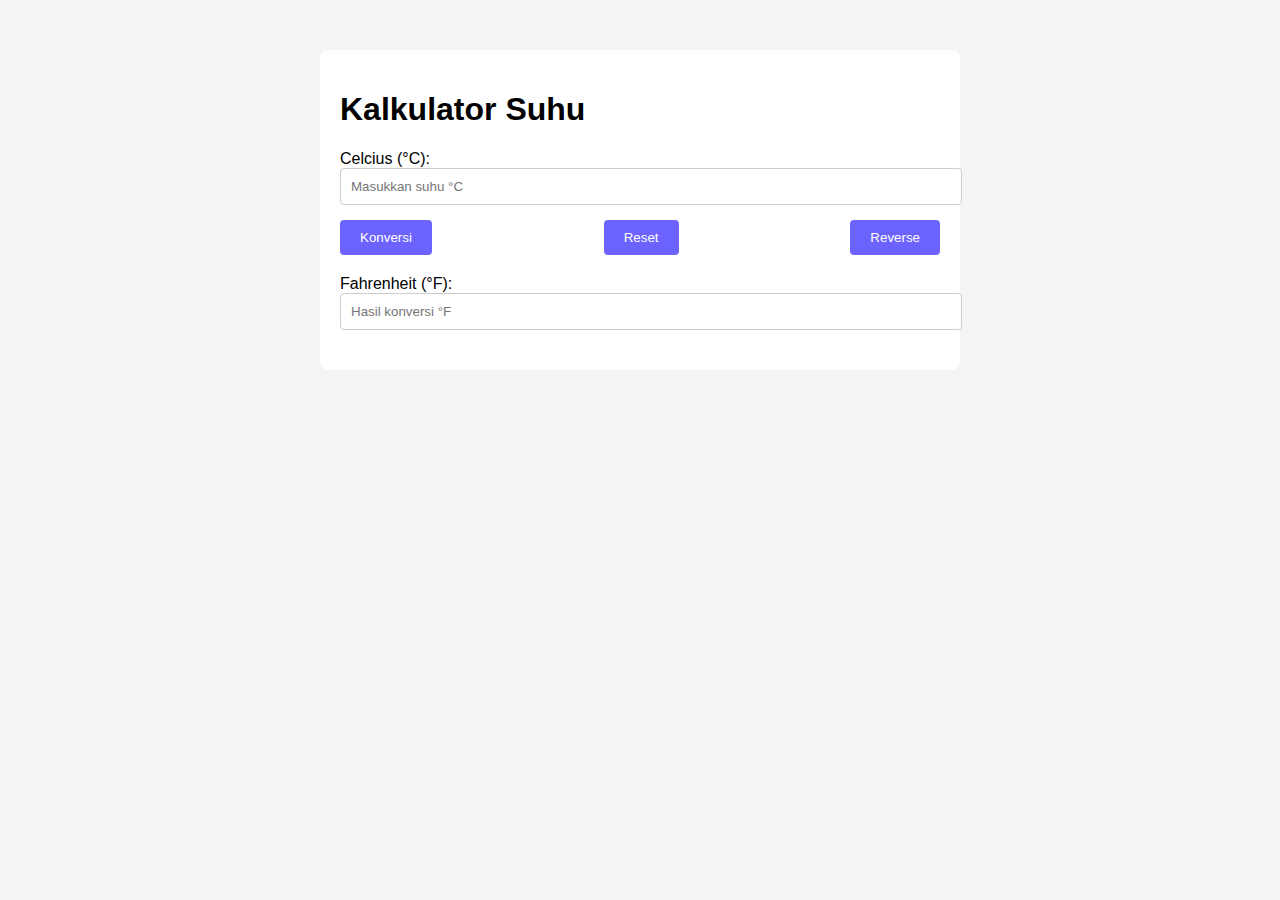
==== index.html @ aa570bb6 "new update converter suhu" ====
<!DOCTYPE html>
<html lang="en">
<head>
    <meta charset="UTF-8">
    <meta name="viewport" content="width=device-width, initial-scale=1.0">
    <title>Kalkulator Suhu</title>
    <link rel="stylesheet" href="css/styles.css">
</head>
<body>
    <div class="container">
        <h1>Kalkulator Suhu</h1>
        
        <div class="form-group">
            <label for="celsius">Celcius (°C):</label>
            <input type="number" id="celsius" placeholder="Masukkan suhu °C">
        </div>

        <div class="button-group">
            <button onclick="convertToFar()" id="convertBtn">Konversi</button>
            <button onclick="resetForm()">Reset</button>
            <button onclick="reverseConversion()">Reverse</button>
        </div>

        <div class="form-group">
            <label for="fahrenheit">Fahrenheit (°F):</label>
            <input type="number" id="fahrenheit" placeholder="Hasil konversi °F" readonly>
        </div>

        <div class="explanation">
            <p id="explanationText"></p>
        </div>
    </div>

    <script src="js/script.js"></script>
</body>
</html>
---- css/styles.css ----
body {
    font-family: Arial, sans-serif;
    background-color: #f4f4f4;
}

.container {
    max-width: 600px;
    margin: 50px auto;
    padding: 20px;
    background-color: #ffffff;
    border-radius: 8px;
}

.form-group {
    margin-bottom: 15px;
}

.button-group {
    display: flex;
    justify-content: space-between;
    margin-bottom: 20px;
}

button {
    padding: 10px 20px;
    border: none;
    border-radius: 4px;
    cursor: pointer;
    background-color: #6c63ff;
    color: #ffffff;
}

button:hover {
    background-color: #5349db;
}

input[type="number"] {
    width: 100%;
    padding: 10px;
    border-radius: 4px;
    border: 1px solid #ccc;
}

.explanation {
    margin-top: 20px;
    font-weight: bold;
}

.explanation span {
    color: purple;
}
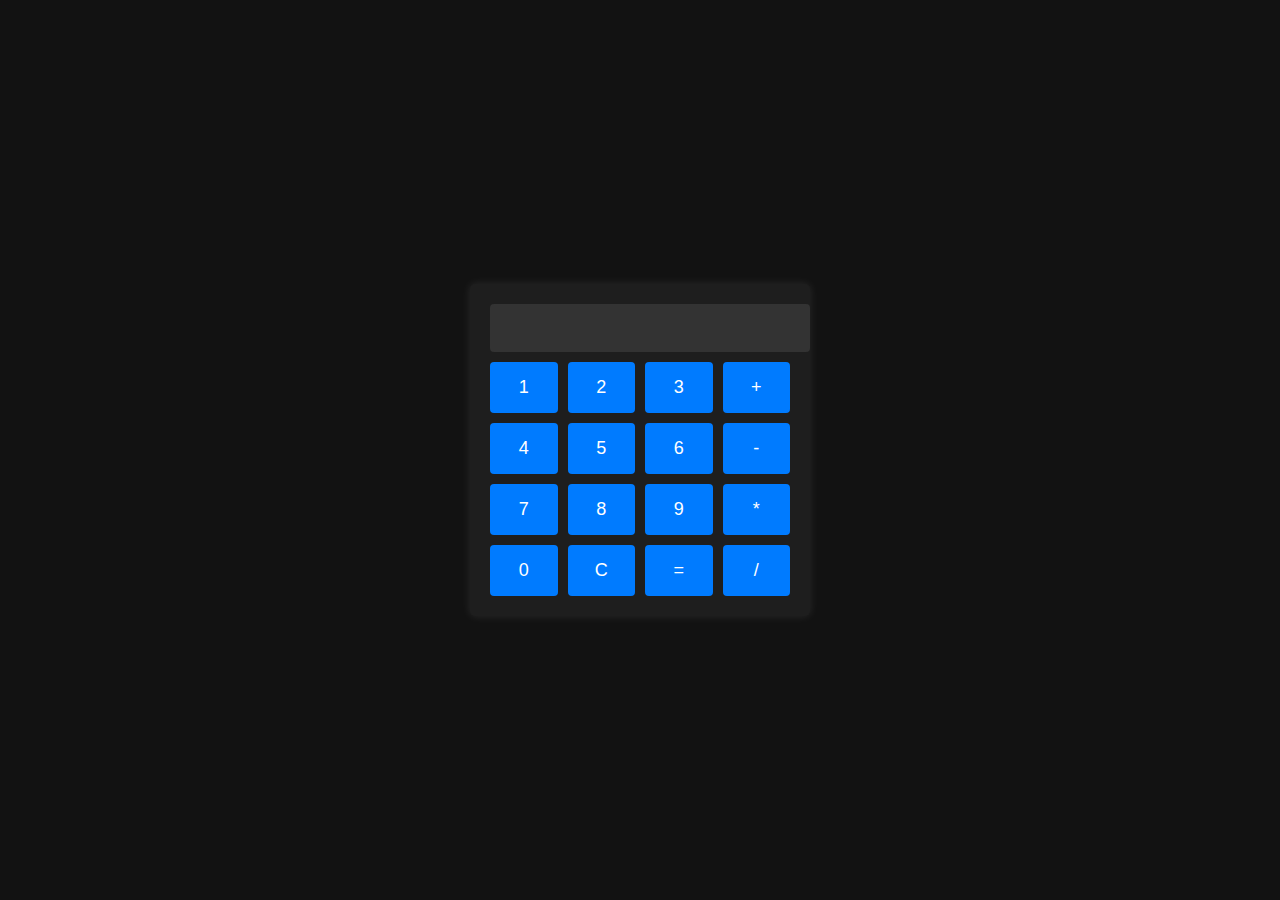
==== commit 2d259835: "calculator exercise" ====
--- a/index.html
+++ b/index.html
@@ -3,34 +3,31 @@
 <head>
     <meta charset="UTF-8">
     <meta name="viewport" content="width=device-width, initial-scale=1.0">
-    <title>Kalkulator Suhu</title>
-    <link rel="stylesheet" href="css/styles.css">
+    <title>Slicing Calculator</title>
+    <link rel="stylesheet" href="styles.css">
 </head>
 <body>
-    <div class="container">
-        <h1>Kalkulator Suhu</h1>
-        
-        <div class="form-group">
-            <label for="celsius">Celcius (°C):</label>
-            <input type="number" id="celsius" placeholder="Masukkan suhu °C">
-        </div>
-
-        <div class="button-group">
-            <button onclick="convertToFar()" id="convertBtn">Konversi</button>
-            <button onclick="resetForm()">Reset</button>
-            <button onclick="reverseConversion()">Reverse</button>
-        </div>
-
-        <div class="form-group">
-            <label for="fahrenheit">Fahrenheit (°F):</label>
-            <input type="number" id="fahrenheit" placeholder="Hasil konversi °F" readonly>
-        </div>
-
-        <div class="explanation">
-            <p id="explanationText"></p>
+    <div class="calculator">
+        <input type="text" id="display" disabled>
+        <div class="buttons">
+            <button onclick="appendToDisplay('1')">1</button>
+            <button onclick="appendToDisplay('2')">2</button>
+            <button onclick="appendToDisplay('3')">3</button>
+            <button onclick="appendToDisplay('+')">+</button>
+            <button onclick="appendToDisplay('4')">4</button>
+            <button onclick="appendToDisplay('5')">5</button>
+            <button onclick="appendToDisplay('6')">6</button>
+            <button onclick="appendToDisplay('-')">-</button>
+            <button onclick="appendToDisplay('7')">7</button>
+            <button onclick="appendToDisplay('8')">8</button>
+            <button onclick="appendToDisplay('9')">9</button>
+            <button onclick="appendToDisplay('*')">*</button>
+            <button onclick="appendToDisplay('0')">0</button>
+            <button onclick="clearDisplay()">C</button>
+            <button onclick="calculate()">=</button>
+            <button onclick="appendToDisplay('/')">/</button>
         </div>
     </div>
-
-    <script src="js/script.js"></script>
+    <script src="script.js"></script>
 </body>
-</html>
+</html>--- a/styles.css
+++ b/styles.css
@@ -0,0 +1,57 @@
+body {
+    font-family: 'Arial', sans-serif;
+    background-color: #121212;
+    color: #ffffff;
+    display: flex;
+    justify-content: center;
+    align-items: center;
+    height: 100vh;
+    margin: 0;
+}
+
+.calculator {
+    background-color: #1e1e1e;
+    padding: 20px;
+    border-radius: 5px;
+    box-shadow: 0 0 10px rgba(255, 255, 255, 0.1);
+    width: 100%;
+    max-width: 300px;
+}
+
+#display {
+    width: 100%;
+    padding: 10px;
+    margin-bottom: 10px;
+    font-size: 24px;
+    text-align: right;
+    background-color: #333;
+    border: none;
+    border-radius: 4px;
+    color: #ffffff;
+}
+
+.buttons {
+    display: grid;
+    grid-template-columns: repeat(4, 1fr);
+    gap: 10px;
+}
+
+button {
+    padding: 15px;
+    font-size: 18px;
+    border: none;
+    border-radius: 4px;
+    background-color: #007BFF;
+    color: #ffffff;
+    cursor: pointer;
+}
+
+button:hover {
+    background-color: #0056b3;
+}
+
+@media (max-width: 768px) {
+    .calculator {
+        max-width: 100%;
+    }
+}
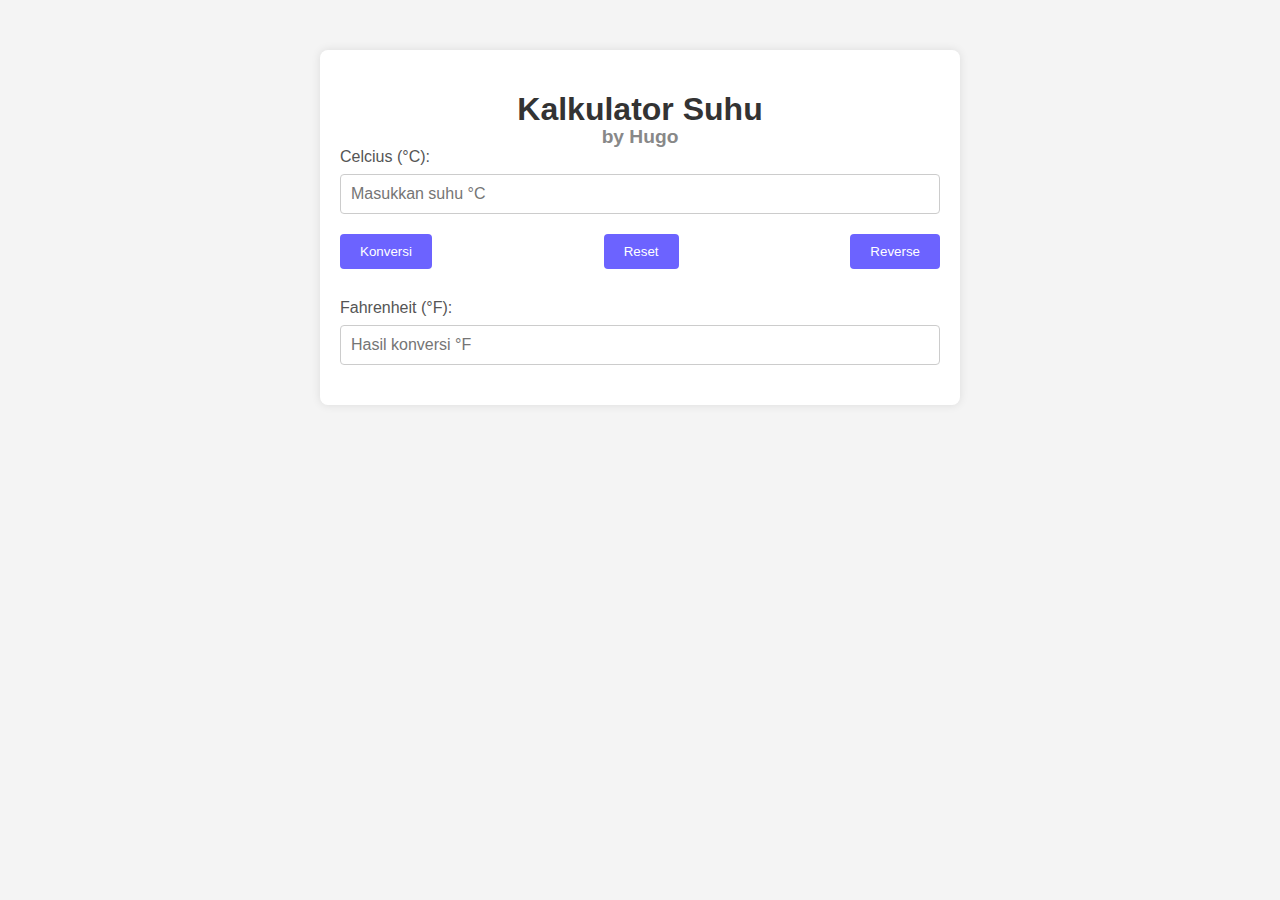
==== commit ebb447ef: "new update suhu converter" ====
--- a/index.html
+++ b/index.html
@@ -3,31 +3,34 @@
 <head>
     <meta charset="UTF-8">
     <meta name="viewport" content="width=device-width, initial-scale=1.0">
-    <title>Slicing Calculator</title>
-    <link rel="stylesheet" href="styles.css">
+    <title>Kalkulator Suhu</title>
+    <link rel="stylesheet" href="css/styles.css">
 </head>
 <body>
-    <div class="calculator">
-        <input type="text" id="display" disabled>
-        <div class="buttons">
-            <button onclick="appendToDisplay('1')">1</button>
-            <button onclick="appendToDisplay('2')">2</button>
-            <button onclick="appendToDisplay('3')">3</button>
-            <button onclick="appendToDisplay('+')">+</button>
-            <button onclick="appendToDisplay('4')">4</button>
-            <button onclick="appendToDisplay('5')">5</button>
-            <button onclick="appendToDisplay('6')">6</button>
-            <button onclick="appendToDisplay('-')">-</button>
-            <button onclick="appendToDisplay('7')">7</button>
-            <button onclick="appendToDisplay('8')">8</button>
-            <button onclick="appendToDisplay('9')">9</button>
-            <button onclick="appendToDisplay('*')">*</button>
-            <button onclick="appendToDisplay('0')">0</button>
-            <button onclick="clearDisplay()">C</button>
-            <button onclick="calculate()">=</button>
-            <button onclick="appendToDisplay('/')">/</button>
+    <div class="container">
+        <h1>Kalkulator Suhu <span class="watermark">by Hugo</span></h1>
+        
+        <div class="form-group">
+            <label for="celsius">Celcius (°C):</label>
+            <input type="number" id="celsius" placeholder="Masukkan suhu °C">
+        </div>
+
+        <div class="button-group">
+            <button onclick="convertToFar()" id="convertBtn">Konversi</button>
+            <button onclick="resetForm()">Reset</button>
+            <button onclick="reverseConversion()">Reverse</button>
+        </div>
+
+        <div class="form-group">
+            <label for="fahrenheit">Fahrenheit (°F):</label>
+            <input type="number" id="fahrenheit" placeholder="Hasil konversi °F" readonly>
+        </div>
+
+        <div class="explanation">
+            <p id="explanationText"></p>
         </div>
     </div>
-    <script src="script.js"></script>
+
+    <script src="js/script.js"></script>
 </body>
-</html>+</html>
--- a/css/styles.css
+++ b/css/styles.css
@@ -0,0 +1,83 @@
+body {
+    font-family: Arial, sans-serif;
+    background-color: #f4f4f4;
+}
+
+.container {
+    max-width: 600px;
+    margin: 50px auto;
+    padding: 20px;
+    background-color: #ffffff;
+    border-radius: 8px;
+    box-shadow: 0 0 10px rgba(0, 0, 0, 0.1);
+}
+
+h1 {
+    text-align: center;
+    margin-bottom: 20px;
+    color: #333;
+    position: relative; /* untuk posisi absolut watermark */
+}
+
+.watermark {
+    font-size: 0.6em;
+    color: #888;
+    position: absolute;
+    bottom: -20px; /* menempatkan watermark di bawah judul */
+    left: 50%;
+    transform: translateX(-50%);
+}
+
+.form-group {
+    margin-bottom: 20px;
+}
+
+.form-group label {
+    display: block;
+    margin-bottom: 8px;
+    color: #555;
+}
+
+.button-group {
+    display: flex;
+    justify-content: space-between;
+    margin-bottom: 30px;
+}
+
+button {
+    padding: 10px 20px;
+    border: none;
+    border-radius: 4px;
+    cursor: pointer;
+    background-color: #6c63ff;
+    color: #ffffff;
+    transition: background-color 0.3s ease;
+}
+
+button:hover {
+    background-color: #5349db;
+}
+
+input[type="number"] {
+    width: 100%;
+    padding: 10px;
+    border-radius: 4px;
+    border: 1px solid #ccc;
+    font-size: 16px;
+    box-sizing: border-box;
+}
+
+input[type="number"]:focus {
+    border-color: #6c63ff;
+    outline: none;
+}
+
+.explanation {
+    margin-top: 20px;
+    font-weight: bold;
+    color: #333;
+}
+
+.explanation span {
+    color: purple;
+}
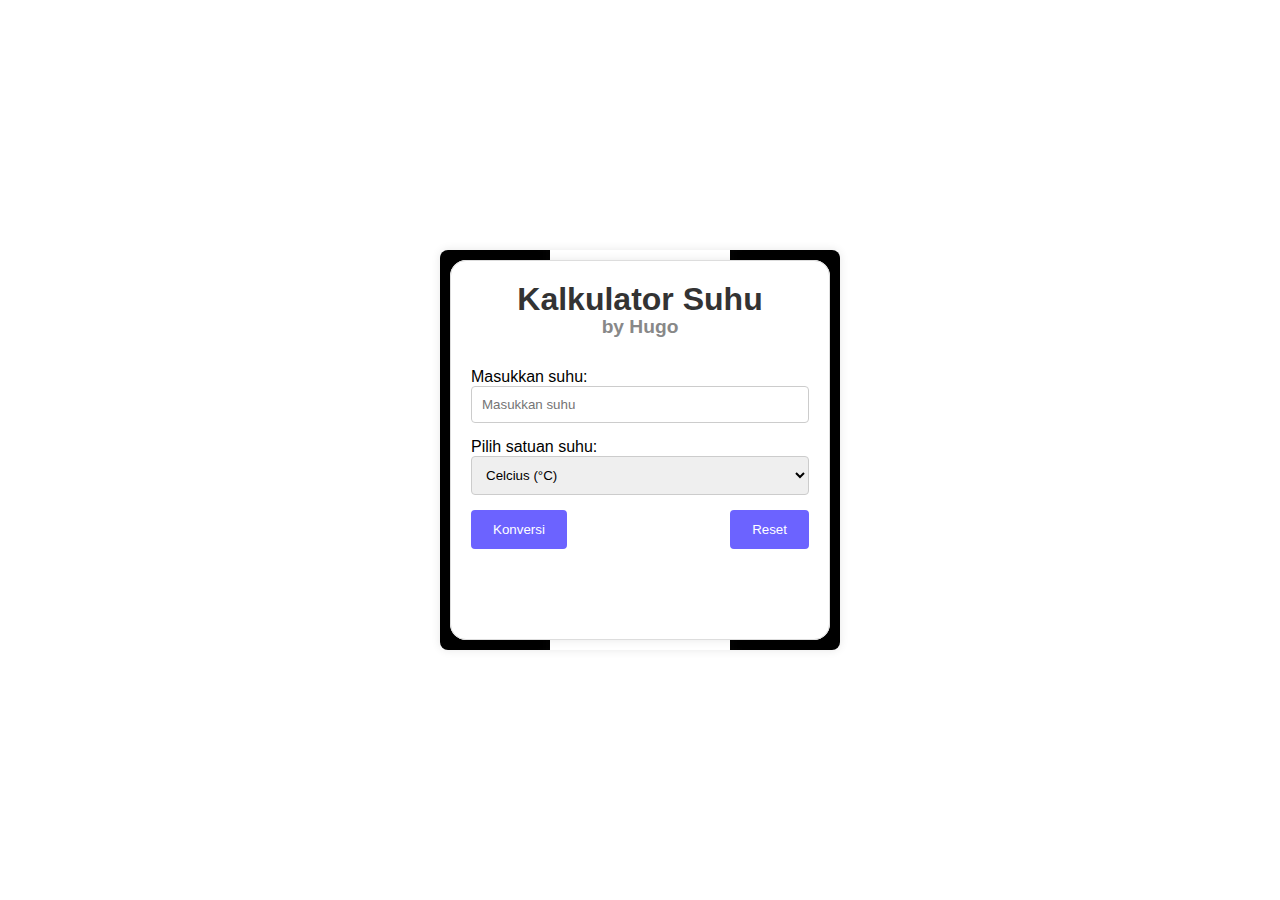
==== commit adad872b: "new update suhu converter" ====
--- a/index.html
+++ b/index.html
@@ -7,27 +7,33 @@
     <link rel="stylesheet" href="css/styles.css">
 </head>
 <body>
-    <div class="container">
-        <h1>Kalkulator Suhu <span class="watermark">by Hugo</span></h1>
-        
-        <div class="form-group">
-            <label for="celsius">Celcius (°C):</label>
-            <input type="number" id="celsius" placeholder="Masukkan suhu °C">
-        </div>
-
-        <div class="button-group">
-            <button onclick="convertToFar()" id="convertBtn">Konversi</button>
-            <button onclick="resetForm()">Reset</button>
-            <button onclick="reverseConversion()">Reverse</button>
-        </div>
-
-        <div class="form-group">
-            <label for="fahrenheit">Fahrenheit (°F):</label>
-            <input type="number" id="fahrenheit" placeholder="Hasil konversi °F" readonly>
-        </div>
-
-        <div class="explanation">
-            <p id="explanationText"></p>
+    <div class="box">
+        <div class="container">
+            <!-- isi content -->
+            <h1>Kalkulator Suhu <span class="watermark">by Hugo</span></h1>
+    
+            <div class="form-group">
+                <label for="temperature">Masukkan suhu:</label>
+                <input type="number" id="temperature" placeholder="Masukkan suhu">
+            </div>
+    
+            <div class="form-group">
+                <label for="unit">Pilih satuan suhu:</label>
+                <select id="unit">
+                    <option value="celsius">Celcius (°C)</option>
+                    <option value="fahrenheit">Fahrenheit (°F)</option>
+                    <option value="kelvin">Kelvin (K)</option>
+                </select>
+            </div>
+    
+            <div class="button-group">
+                <button onclick="convertTemperature()">Konversi</button>
+                <button onclick="resetForm()">Reset</button>
+            </div>
+    
+            <div class="result">
+                <p id="resultText"></p>
+            </div>
         </div>
     </div>
 
--- a/css/styles.css
+++ b/css/styles.css
@@ -1,20 +1,150 @@
+*{
+    margin: 0;
+    padding: 0;
+    box-sizing: border-box;
+    font-family: 'Poppins', sans-serif;
+}
+
 body {
     font-family: Arial, sans-serif;
     background-color: #f4f4f4;
+
+    display: flex;
+    justify-content: center;
+    align-items: center;
+    min-height: 100vh;
+    background-color: white;
+}
+
+.box{
+    position: relative;
+    width:400px;
+    height: 400px;
+    margin: 50px auto;
+    padding: 20px;
+    display: flex;
+    justify-content: center;
+    align-items: center;
+    background-color: rgb(0,0,0);
+    overflow: hidden;
+    border-radius: 8px;
+    box-shadow: 0px 0px 10px rgba(0, 0, 0, 0.1);
+}
+
+.box::before{
+    content: '';
+    position: absolute;
+    width: 180px;
+    height: 140%;
+    background-color: white;
+    box-shadow: 0 0 20px rgb(8,8,8);
+    animation: animate 4s linear infinite;
+}
+
+.box::after{
+    content: '';
+    position: absolute;
+    inset: 10px;
+    background-color:white;
+    border-radius: 16px;
+}
+
+@keyframes animate{
+    0%{
+        transform: rotate(0deg);
+    }
+    100%{
+        transform: rotate(360deg);
+    }
 }
 
 .container {
-    max-width: 600px;
-    margin: 50px auto;
+    position: absolute;
+    inset: 10px;
+    max-width: 400px;
+    margin: 0px auto;
     padding: 20px;
-    background-color: #ffffff;
-    border-radius: 8px;
-    box-shadow: 0 0 10px rgba(0, 0, 0, 0.1);
+    background-color: #fff;
+    border: 1px solid #ddd;
+    border-radius: 16px;
+    box-shadow: 0px 0px 10px rgba(0, 0, 0, 0.1);
+    z-index: 1; /* add a z-index to bring the container to the front */
+}
+
+.form-group {
+    margin-bottom: 15px;
+}
+
+.button-group {
+    display: flex;
+    justify-content: space-between;
+}
+
+button {
+    padding: 10px 20px;
+    border: none;
+    border-radius: 4px;
+    cursor: pointer;
+    background-color: #6c63ff;
+    color: #ffffff;
+}
+
+button:hover {
+    background-color: #5349db;
+}
+
+input[type="number"] {
+    width: 100%;
+    padding: 10px;
+    border-radius: 4px;
+    border: 1px solid #ccc;
+    box-sizing: border-box;
+}
+
+select {
+    width: 100%;
+    padding: 10px;
+    border-radius: 4px;
+    border: 1px solid #ccc;
+}
+
+.result {
+    margin-top: 20px;
+    font-weight: bold;
+    color: #6c63ff;
+}
+
+@keyframes border-color-change {
+    0% { border-color: #6c63ff; }
+    50% { border-color: #ff3f6c; }
+    100% { border-color: #6c63ff; }
+}
+
+.result {
+    margin-top: 20px;
+    font-weight: bold;
+    color: #6c63ff;
+    animation: border-color-change 2s infinite;
+}
+
+button {
+    padding: 10px 20px;
+    border: 2px solid #6c63ff;
+    border-radius: 4px;
+    cursor: pointer;
+    background-color: #6c63ff;
+    color: #ffffff;
+    transition: background-color 0.3s, border-color 0.3s;
+}
+
+button:hover {
+    background-color: #5349db;
+    border-color: #5349db;
 }
 
 h1 {
     text-align: center;
-    margin-bottom: 20px;
+    margin-bottom: 50px;
     color: #333;
     position: relative; /* untuk posisi absolut watermark */
 }
@@ -26,58 +156,4 @@
     bottom: -20px; /* menempatkan watermark di bawah judul */
     left: 50%;
     transform: translateX(-50%);
-}
-
-.form-group {
-    margin-bottom: 20px;
-}
-
-.form-group label {
-    display: block;
-    margin-bottom: 8px;
-    color: #555;
-}
-
-.button-group {
-    display: flex;
-    justify-content: space-between;
-    margin-bottom: 30px;
-}
-
-button {
-    padding: 10px 20px;
-    border: none;
-    border-radius: 4px;
-    cursor: pointer;
-    background-color: #6c63ff;
-    color: #ffffff;
-    transition: background-color 0.3s ease;
-}
-
-button:hover {
-    background-color: #5349db;
-}
-
-input[type="number"] {
-    width: 100%;
-    padding: 10px;
-    border-radius: 4px;
-    border: 1px solid #ccc;
-    font-size: 16px;
-    box-sizing: border-box;
-}
-
-input[type="number"]:focus {
-    border-color: #6c63ff;
-    outline: none;
-}
-
-.explanation {
-    margin-top: 20px;
-    font-weight: bold;
-    color: #333;
-}
-
-.explanation span {
-    color: purple;
-}
+}